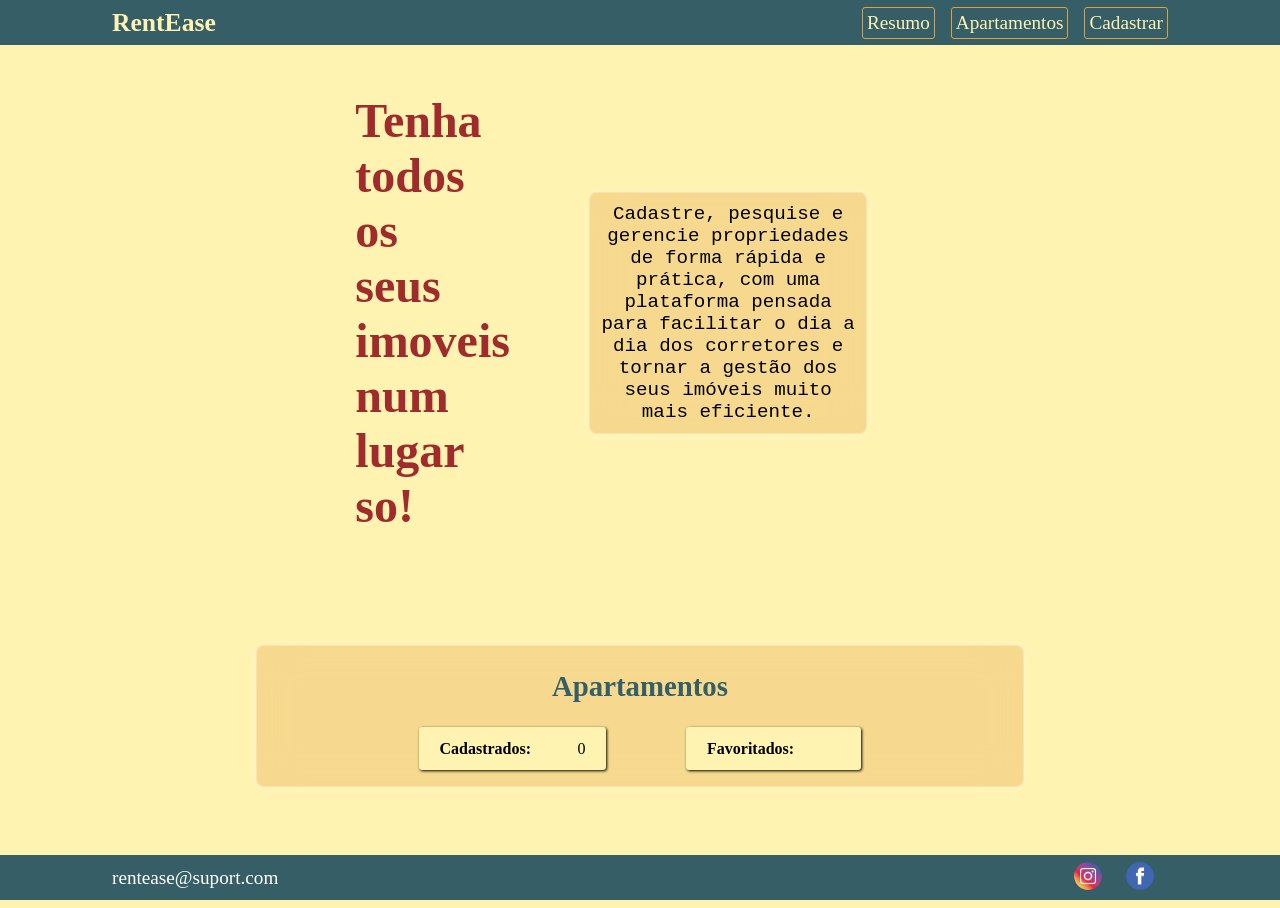
==== index.html @ 2c0c5674 "segundo projeto TechOf inicializado" ====
<!DOCTYPE html>
<html lang="en">
<head>
    <meta charset="UTF-8">
    <meta name="viewport" content="width=device-width, initial-scale=1.0">
    <title>RentEase</title>
    <link rel="stylesheet" href="style.css">
    <script src="index.js" defer></script>
</head>
<body>
    <header class="header-site">
        <nav class="navbar">
            <div class="logo-menu">
                <a  href="./index.html"><b>RentEase</b></a>
            </div>
            <div id="botoes-pesquisa">
                <a href="./index.html">Resumo</a>
                <a href="./flats.html">Apartamentos</a>
                <a href="./new-flat.html">Cadastrar</a>
            </div>
        </nav>
    </header>
    <main>
        <section class="introducao">
            <div class="introducao-titulo">    
                <h1>Tenha todos os seus imoveis num lugar so!</h1>
            </div> 
            <div class="introducao-paragrafo">
                <p> 
                    Cadastre, pesquise e gerencie propriedades de forma rápida 
                    e prática, com uma plataforma pensada para facilitar o dia 
                    a dia dos corretores e tornar a gestão dos seus imóveis muito 
                    mais eficiente.
                </p>
            </div>
        </section>
        <section class="contador-apartamentos">
            <h2>Apartamentos</h2>
            <div class="resumo-container">
                <div class="resumo-cadastrados">
                    <p><b>Cadastrados:</b></p>
                    <p class="numero-cadastrados">Nenhum</p>
                </div>
                <div class="resumo-favoritos">
                    <p><b>Favoritados:</b></p>
                    <p class="likes-cadastrados">Nenhum</p>
                </div>
            </div>
        </section>
    </main>
    <footer class="footer-pagina">
        <div class="contacto-footer">
            <a href="">rentease@suport.com</a>
        </div>
        <div class="redes-sociais">
            <a href=""><img class="instagram-logo" src="./imgs/icone-Instagram.png" alt="Instagram"></a>
            <a href=""><img class="facebook-logo" src="./imgs/icone-Facebook.png" alt="Facebook"></a>
        </div>
    </footer>
</body>
</html>
---- style.css ----
:root {
    --main-color: rgb(255, 243, 177);
    --navbars-color: rgb(53, 94, 103);
    --box-color: rgba(224, 160, 63, 0.3);;
    --font-color1: white; 
    --font-color2: black;
    --font-color3:  rgb(159, 43, 44); 
    --p-font: Arial;
    --box-blur: blur(20px);
    --webkitbox-blur: blur(20px);
    --box-shadow: 0 1px 12px rgba(255, 255, 255, 0.25);
    --box-border: 1px solid rgba(255, 255, 255, 0.25);;
}

* {
    box-sizing: border-box;
    scroll-behavior: smooth;
}

body {
    height: 100vh;
    width: 100vw;
    padding: 0;
    margin: 0;
    background-color: var(--main-color);
}

/*HEADER + MAIN + FOOTER*/

header {
    height: calc(100vh - 95vh);
    background-color: var(--navbars-color);
}

nav {
    height: 100%;
    display: flex;
}

nav a {
    text-decoration: none;
    color: var(--main-color);
    font-size: 1.2em;
}

.logo-menu {
    width: 15%;
    display: flex;
    justify-content: flex-start;
    align-items: center;
    padding-left: 7em;
}

.logo-menu a {
    color: var(--main-color);
    font-size: 1.6em; 
}

#botoes-pesquisa {
    width: 85%;
    display: flex;
    justify-content: flex-end;
    align-items: center;
    gap: 1em;
    padding-right: 7em;
}

#botoes-pesquisa a {
    border: 1px solid rgba(224, 160, 63, 1);
    border-radius: 3px;
    padding: 4px 4px;
    color: var(--main-color);
}

#botoes-pesquisa a:hover {
    transform: scale(1.05);
}

footer {
    height: calc(100vh - 95vh);
    display: flex;
    background-color: var(--navbars-color);
}

.contacto-footer {
    width: 30%;
    display: flex;
    justify-content: flex-start;
    align-items: center;
    padding-left: 7em;
}

.contacto-footer a {
    text-decoration: none;
    color: var(--font-color1);
    font-size: 1.2em;
}

.redes-sociais {
    width: 70%;
    display: flex;
    justify-content: flex-end;
    align-items: center;
    gap: 0.5em;
    padding-right: 7em;
}

.instagram-logo {
    width: 2em;
    height: 2em;
}

.facebook-logo {
    width: 3.5em;
    height: 3.5em;
}

main {
    height: auto;
    min-height: calc(100vh - 10vh);
}

/* INDEX.HTML*/

/* SECTION INTRODUCAO */

.introducao {
    width: 50%;
    display: flex;
    align-items: center;
    justify-content: center;
    padding: 3em 0 7em 0;
    margin: 0 auto;
}

.introducao-titulo {
    display: flex;
    justify-content: center;
    align-items: center;
}

.introducao-titulo h1 {
    width: 60%;
    font-size: 3em;
    margin: 0;
    color: var(--font-color3);
}

.introducao-paragrafo {
    display: flex;
    justify-content: center;
    align-items: center;
    text-align: center;
}

.introducao-paragrafo p {
    width: 60%;
    font-size: 1.2em;
    padding: 0.5em 0.5em;
    margin: 0;
    font-family: 'Courier New';
    color: var(--font-color2);
    background-color: var(--box-color);
    box-shadow: var(--box-shadow);
    border-radius: 8px;
    border: var(--box-border);
    backdrop-filter: var(--box-blur);
    -webkit-backdrop-filter: var(--webkitbox-blur);

}

/* SECTION CONTADOR-APARTAMENTOS */

.contador-apartamentos {
    width: 60%;
    display: flex;
    flex-direction: column;
    align-items: center;
    justify-content: center;
    margin: 0 auto;
    background-color: var(--box-color);
    box-shadow: var(--box-shadow);
    border-radius: 8px;
    border: var(--box-border);
    backdrop-filter: var(--box-blur);
    -webkit-backdrop-filter: var(--webkitbox-blur);
}

.contador-apartamentos h2{
    font-size: 1.8em;
    font-family: Calibri;
    color: var(--navbars-color);
    font-size: 1.8em;
}

.resumo-container {
    display: flex;
    gap: 5em;
    padding-bottom: 1em;
}

.resumo-cadastrados,
.resumo-favoritos {
    display: flex;
    gap: 0.3em;
    border-radius: 3px;
    box-shadow: 1px 1px 3px black;
    background-color: var(--main-color);
}

.resumo-cadastrados p,
.resumo-favoritos p {
    margin: 0;
    padding: 0.8em 1.3em;
}

/* FLATS.HTML*/

/*SECTION FILTROS-APARTAMENTOS*/

.botoes-filtro {
    display: flex;
    justify-content: center;
    margin: 0 auto;
    padding :1.5em 0;
    gap: 1.5em;
}

.botoes-filtro button {
    background-color: var(--box-color);
    border-radius: 4px;
    color: rgb(0, 0, 0);
    border-color: var(--navbars-color);
    font-size: 0.9em;
    cursor: pointer;
}

/*APARTAMENTOS-CADASTRADOS*/

.apartamentos-cadastrados {
    width: 70%;
    display: flex;
    align-items: center;
    flex-direction: column;
    margin: 0 auto 1em auto;
    gap: 1em;
}

#paragrafoNenhum,
.style-div-flats {
    width: 100%;
    color: var(--font-color2);
    background-color: var(--box-color);
    box-shadow: var(--box-shadow);
    border-radius: 8px;
    border: var(--box-border);
    backdrop-filter: var(--box-blur);
    -webkit-backdrop-filter: var(--webkitbox-blur);
}

.lista-flats {
    width: 100%;
    display: flex;
    justify-content: center;
    align-items: center;
    gap: 1em;
}

.style-div-flats {
    display: flex;
    flex-direction: rown;
    gap: 1em;
    padding: 1em;
    border: 1px solid black;
}

.numero-lista-aps {
    font-weight: 700;
    color: var(--font-color3);
}

.style-flat {
    font-family: Arial;
}

.style-div-favoritar {
    display: flex;
    flex-direction: row;
    justify-content: center;
    align-items: center;
    font-weight: 700;
    font-family: 'Arial Narrow';
    color: var(--font-color3);
    gap: 0.5em;
}

.style-button-eliminar {
    border: 2px solid var(--navbars-color);
    border-radius: 3px;
    color: var(--font-color2);
    background-color: var(--main-color);
}

.style-button-eliminar:hover {
    transform: scale(1.15);
}

/*CADASTRAR-NOVO*/

.cadastrar-novo {
    width: 40%;
    display: flex;
    align-items: center;
    flex-direction: column;
    margin: 1em auto;
    padding-bottom: 1em;
    color: var(--font-color2);
    background-color: var(--box-color);
    box-shadow: var(--box-shadow);
    border-radius: 8px;
    border: var(--box-border);
    backdrop-filter: var(--box-blur);
    -webkit-backdrop-filter: var(--webkitbox-blur);
}

.cadastrar-novo h2 {
    color: var(--navbars-color);
}

.cadastrar-novo a {
    text-decoration: none;
    font-size: 1.2em;
    border: 2px solid var(--navbars-color);
    border-radius: 3px;
    padding: 4px 4px;
    color: var(--font-color2);
    background-color: var(--main-color);
}   

.cadastrar-novo a:hover {
    transform: scale(1.15);
}

/* NEW-FLATS.HTML*/

/* SECTION CADASTRAR-IMOVEL*/

#newflat-main {
    display: flex;
    flex-direction: column;
    justify-content: center;
    align-items: center;
    margin: 0 auto;
}

.cadastrar-imovel {
    width: 80%;
    padding: 2em 0;
    display: flex;
    justify-content: center;
    color: var(--font-color2);
    background-color: var(--box-color);
    box-shadow: var(--box-shadow);
    border-radius: 8px;
    border: var(--box-border);
    backdrop-filter: var(--box-blur);
    -webkit-backdrop-filter: var(--webkitbox-blur);
}

.input-questionario {
    display: flex;
    flex-direction: column;
    text-align: left;
    gap: 1em;
}

.input-questionario div {
    display: flex;
    gap: 0.5em;
}

.input-button {
    display: flex;
    justify-content: center;
}

#botao-cadastrar {
    width: 35%;
    background-color: var(--main-color);
    border-radius: 4px;
    color: rgb(0, 0, 0);
    border-color: var(--navbars-color);
    font-size: 0.9em;
    cursor: pointer;
}

.erroFormulario {
    display: flex;
    flex-direction: column;
    align-items: center;
}
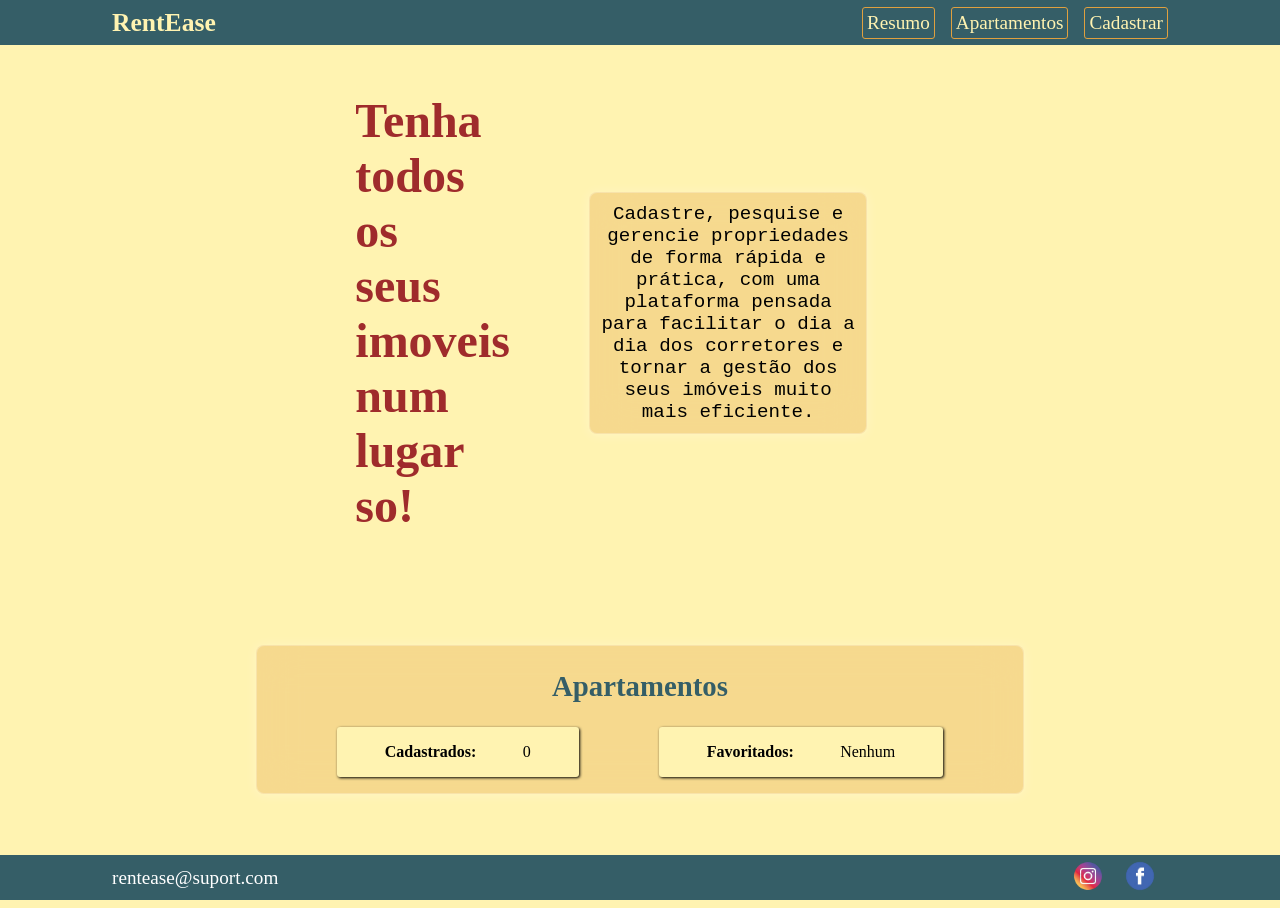
==== commit fe2bb3e2: "criacao do storage + correcao de erros no cadastro + folders" ====
--- a/index.html
+++ b/index.html
@@ -4,8 +4,9 @@
     <meta charset="UTF-8">
     <meta name="viewport" content="width=device-width, initial-scale=1.0">
     <title>RentEase</title>
-    <link rel="stylesheet" href="style.css">
-    <script src="index.js" defer></script>
+    <link rel="stylesheet" href="./CSS/style.css">
+    <script src="./JS/storage.js" defer></script>
+    <script src="./JS/index.js" defer></script>
 </head>
 <body>
     <header class="header-site">
--- a/CSS/style.css
+++ b/CSS/style.css
@@ -0,0 +1,568 @@
+:root {
+    --main-color: rgb(255, 243, 177);
+    --navbars-color: rgb(53, 94, 103);
+    --box-color: rgba(224, 160, 63, 0.3);;
+    --font-color1: white; 
+    --font-color2: black;
+    --font-color3:  rgb(159, 43, 44); 
+    --p-font: Arial;
+    --box-blur: blur(20px);
+    --webkitbox-blur: blur(20px);
+    --box-shadow: 0 1px 12px rgba(255, 255, 255, 0.25);
+    --box-border: 1px solid rgba(255, 255, 255, 0.25);;
+}
+
+* {
+    box-sizing: border-box;
+    scroll-behavior: smooth;
+}
+
+body {
+    height: 100vh;
+    width: 100vw;
+    padding: 0;
+    margin: 0;
+    background-color: var(--main-color);
+}
+
+/*HEADER + MAIN + FOOTER*/
+
+header {
+    height: calc(100vh - 95vh);
+    background-color: var(--navbars-color);
+}
+
+nav {
+    height: 100%;
+    display: flex;
+}
+
+nav a {
+    text-decoration: none;
+    color: var(--main-color);
+    font-size: 1.2em;
+}
+
+.logo-menu {
+    width: 15%;
+    display: flex;
+    justify-content: flex-start;
+    align-items: center;
+    padding-left: 7em;
+}
+
+.logo-menu a {
+    color: var(--main-color);
+    font-size: 1.6em; 
+}
+
+#botoes-pesquisa {
+    width: 85%;
+    display: flex;
+    justify-content: flex-end;
+    align-items: center;
+    gap: 1em;
+    padding-right: 7em;
+}
+
+#botoes-pesquisa a {
+    border: 1px solid rgba(224, 160, 63, 1);
+    border-radius: 3px;
+    padding: 4px 4px;
+    color: var(--main-color);
+}
+
+#botoes-pesquisa a:hover {
+    transform: scale(1.05);
+}
+
+footer {
+    height: calc(100vh - 95vh);
+    display: flex;
+    background-color: var(--navbars-color);
+}
+
+.contacto-footer {
+    width: 30%;
+    display: flex;
+    justify-content: flex-start;
+    align-items: center;
+    padding-left: 7em;
+}
+
+.contacto-footer a {
+    text-decoration: none;
+    color: var(--font-color1);
+    font-size: 1.2em;
+}
+
+.redes-sociais {
+    width: 70%;
+    display: flex;
+    justify-content: flex-end;
+    align-items: center;
+    gap: 0.5em;
+    padding-right: 7em;
+}
+
+.instagram-logo {
+    width: 2em;
+    height: 2em;
+}
+
+.facebook-logo {
+    width: 3.5em;
+    height: 3.5em;
+}
+
+main {
+    height: auto;
+    min-height: calc(100vh - 10vh);
+}
+
+/* INDEX.HTML*/
+
+/* SECTION INTRODUCAO */
+
+.introducao {
+    width: 50%;
+    display: flex;
+    align-items: center;
+    justify-content: center;
+    padding: 3em 0 7em 0;
+    margin: 0 auto;
+}
+
+.introducao-titulo {
+    display: flex;
+    justify-content: center;
+    align-items: center;
+}
+
+.introducao-titulo h1 {
+    width: 60%;
+    font-size: 3em;
+    margin: 0;
+    color: var(--font-color3);
+}
+
+.introducao-paragrafo {
+    display: flex;
+    justify-content: center;
+    align-items: center;
+    text-align: center;
+}
+
+.introducao-paragrafo p {
+    width: 60%;
+    font-size: 1.2em;
+    padding: 0.5em 0.5em;
+    margin: 0;
+    font-family: 'Courier New';
+    color: var(--font-color2);
+    background-color: var(--box-color);
+    box-shadow: var(--box-shadow);
+    border-radius: 8px;
+    border: var(--box-border);
+    backdrop-filter: var(--box-blur);
+    -webkit-backdrop-filter: var(--webkitbox-blur);
+
+}
+
+/* SECTION CONTADOR-APARTAMENTOS */
+
+.contador-apartamentos {
+    width: 60%;
+    display: flex;
+    flex-direction: column;
+    align-items: center;
+    justify-content: center;
+    margin: 0 auto;
+    background-color: var(--box-color);
+    box-shadow: var(--box-shadow);
+    border-radius: 8px;
+    border: var(--box-border);
+    backdrop-filter: var(--box-blur);
+    -webkit-backdrop-filter: var(--webkitbox-blur);
+}
+
+.contador-apartamentos h2{
+    font-size: 1.8em;
+    font-family: Calibri;
+    color: var(--navbars-color);
+    font-size: 1.8em;
+}
+
+.resumo-container {
+    display: flex;
+    gap: 5em;
+    padding-bottom: 1em;
+}
+
+.resumo-cadastrados,
+.resumo-favoritos {
+    display: flex;
+    gap: 0.3em;
+    border-radius: 3px;
+    box-shadow: 1px 1px 3px black;
+    background-color: var(--main-color);
+    padding: 0.2em 1.7em;
+}
+
+.resumo-cadastrados p,
+.resumo-favoritos p {
+    margin: 0;
+    padding: 0.8em 1.3em;
+}
+
+/* FLATS.HTML*/
+
+/*SECTION FILTROS-APARTAMENTOS*/
+
+.botoes-filtro {
+    display: flex;
+    justify-content: center;
+    margin: 0 auto;
+    padding :2em 0;
+    gap: 1.5em;
+}
+
+.botoes-filtro button {
+    background-color: var(--box-color);
+    border-radius: 4px;
+    color: rgb(0, 0, 0);
+    border-color: var(--navbars-color);
+    font-size: 0.9em;
+    cursor: pointer;
+    padding: 0.7em 1.2em;
+}
+
+.botoes-filtro button:hover {
+    transform: scale(1.1);
+}
+
+/*APARTAMENTOS-CADASTRADOS*/
+
+.apartamentos-cadastrados {
+    width: 85%;
+    display: flex;
+    align-items: center;
+    flex-direction: column;
+    margin: 0 auto 1em auto;
+    gap: 1em;
+}
+
+#paragrafoNenhum,
+.style-div-flats {
+    width: 100%;
+    display: flex;
+    justify-content: center;
+    color: var(--font-color2);
+    background-color: var(--box-color);
+    box-shadow: var(--box-shadow);
+    border-radius: 8px;
+    border: var(--box-border);
+    backdrop-filter: var(--box-blur);
+    -webkit-backdrop-filter: var(--webkitbox-blur);
+}
+
+.style-div-flats p {
+    border-bottom: 1px dotted black;
+}
+
+.lista-flats {
+    width: 100%;
+    display: flex;
+    justify-content: center;
+    align-items: center;
+    gap: 1em;
+}
+
+.style-div-flats {
+    width: 100%;
+    display: flex;
+    gap: 1em;
+    padding: 1em;
+    border: 1px solid black;
+    box-shadow: 1px 1px 2px black;
+}
+
+.numero-lista-aps {
+    font-weight: 700;
+    color: var(--font-color3);
+}
+
+.style-div-flats .numero-lista-aps  {
+    border-bottom: none;
+}
+
+.style-flat {
+    font-family: Arial;
+}
+
+
+.id {width: 19ch; white-space: nowrap; overflow: hidden; text-overflow: ellipsis;}
+.cidade {width: 16ch; white-space: nowrap; overflow: hidden; text-overflow: ellipsis;}
+.rua {width: 13ch; white-space: nowrap; overflow: hidden; text-overflow: ellipsis;}
+.numero {width: 12ch; white-space: nowrap; overflow: hidden; text-overflow: ellipsis;}
+.area {width: 10ch; white-space: nowrap; overflow: hidden; text-overflow: ellipsis;}
+.valor {width: 13ch; white-space: nowrap; overflow: hidden; text-overflow: ellipsis;}
+.ac {width: 9ch; white-space: nowrap; overflow: hidden; text-overflow: ellipsis;}
+
+.hidden {
+    display: none;
+}
+
+.style-div-favoritar {
+    display: flex;
+    flex-direction: row;
+    justify-content: center;
+    align-items: center;
+    font-weight: 700;
+    font-family: 'Arial Narrow';
+    color: var(--font-color3);
+    gap: 0.5em;
+}
+
+.style-div-favoritar p {
+    border: 0;
+}
+
+.favoritar-check {
+    cursor: pointer;
+}
+
+.style-button-eliminar {
+    border: 2px solid var(--navbars-color);
+    border-radius: 3px;
+    color: var(--font-color2);
+    background-color: var(--main-color);
+    padding: 0.2em 1em;
+    cursor: pointer;
+}
+
+.style-button-eliminar:hover {
+    transform: scale(1.15);
+}
+
+/*CADASTRAR-NOVO*/
+
+.cadastrar-novo {
+    width: 40%;
+    display: flex;
+    align-items: center;
+    flex-direction: column;
+    margin: 1em auto;
+    padding-bottom: 1em;
+    color: var(--font-color2);
+    background-color: var(--box-color);
+    box-shadow: var(--box-shadow);
+    border-radius: 8px;
+    border: var(--box-border);
+    backdrop-filter: var(--box-blur);
+    -webkit-backdrop-filter: var(--webkitbox-blur);
+}
+
+.cadastrar-novo h2 {
+    color: var(--navbars-color);
+}
+
+.cadastrar-novo a {
+    text-decoration: none;
+    font-size: 1.2em;
+    border: 2px solid var(--navbars-color);
+    border-radius: 3px;
+    padding: 0.4em 1.2em;
+    color: var(--font-color2);
+    background-color: var(--main-color);
+}   
+
+.cadastrar-novo a:hover {
+    transform: scale(1.15);
+}
+
+/* SECTION MODAL*/
+
+#modal {
+    display: none;
+    height: 100%;
+    width: 100%;
+    position: fixed;
+    top: 0;
+    left: 0;
+    display: flex;
+    justify-content: center;
+    align-items: center;
+    background-color: rgba(3, 3, 3, 0.5); 
+}
+
+#modal.hidden {
+    display: none;
+}
+
+.container-modal {
+    width: 30%;
+    height: 20%;
+    display: flex;
+    flex-direction: column;
+    justify-content: center;
+    align-items: center;
+    gap: 1.1em;
+    color: var(--font-color1);
+    background-color: var(--navbars-color);
+    box-shadow: var(--box-shadow);
+    border-radius: 8px;
+    border: var(--box-border);
+    backdrop-filter: var(--box-blur);
+    -webkit-backdrop-filter: var(--webkitbox-blur);
+}
+
+.div-modal-texto {
+    text-align: center;
+}
+
+.texto-modal {
+    font-family: Arial;
+    font-size: 1.1em,;
+}
+
+.div-modal-button {
+    display: flex;
+    gap: 1em;
+}
+
+.modal-button-cancelar,
+.modal-button-deletar   {
+    padding: 0.3em 1.6em;
+    cursor: pointer;
+}
+
+
+/* NEW-FLATS.HTML*/
+
+/* SECTION CADASTRAR-IMOVEL*/
+
+#newflat-main {
+    display: flex;
+    flex-direction: column;
+    justify-content: center;
+    align-items: center;
+    margin: 0 auto;
+}
+
+.cadastrar-imovel {
+    width: 80%;
+    padding: 2em 0;
+    display: flex;
+    justify-content: center;
+    color: var(--font-color2);
+    background-color: var(--box-color);
+    box-shadow: var(--box-shadow);
+    border-radius: 8px;
+    border: var(--box-border);
+    backdrop-filter: var(--box-blur);
+    -webkit-backdrop-filter: var(--webkitbox-blur);
+}
+
+.input-questionario {
+    display: flex;
+    flex-direction: column;
+    text-align: left;
+    gap: 1em;
+}
+
+.input-questionario div {
+    display: flex;
+    gap: 0.5em;
+}
+
+.input-button {
+    display: flex;
+    justify-content: center;
+}
+
+#botao-cadastrar {
+    width: 35%;
+    background-color: var(--main-color);
+    border-radius: 4px;
+    color: rgb(0, 0, 0);
+    border-color: var(--navbars-color);
+    font-size: 0.9em;
+    padding: 0.5em 1.2em;
+    cursor: pointer;
+}
+
+#botao-cadastrar:hover {
+    transform: scale(1.1);
+}
+
+.erroFormulario {
+    display: flex;
+    flex-direction: column;
+    align-items: center;
+}
+
+#modal-cadastro {
+    height: 100%;
+    width: 100%;
+    position: fixed;
+    top: 0;
+    left: 0;
+    display: flex;
+    justify-content: center;
+    align-items: center;
+    background-color: rgba(3, 3, 3, 0.5); 
+}
+
+#modal-cadastro.hidden {
+    display: none;
+}
+
+.container-modal-cadastro {
+    width: 30%;
+    height: 20%;
+    display: flex;
+    flex-direction: column;
+    justify-content: center;
+    align-items: center;
+    gap: 1.1em;
+    color: var(--font-color1);
+    background-color: var(--navbars-color);
+    box-shadow: var(--box-shadow);
+    border-radius: 8px;
+    border: var(--box-border);
+    backdrop-filter: var(--box-blur);
+    -webkit-backdrop-filter: var(--webkitbox-blur);
+}
+
+.div-modal-texto-cadastro {
+    text-align: center;
+}
+
+.texto-modal-cadastro {
+    font-family: Arial;
+    font-size: 1.1em,;
+}
+
+.div-modal-button {
+    display: flex;
+    gap: 1em;
+}
+
+.modal-button-cadastrar,
+.modal-button-aps {
+    padding: 0.3em 1.6em;
+    cursor: pointer;
+}
+
+
+
+
+
+
+
+
+
+
+
+
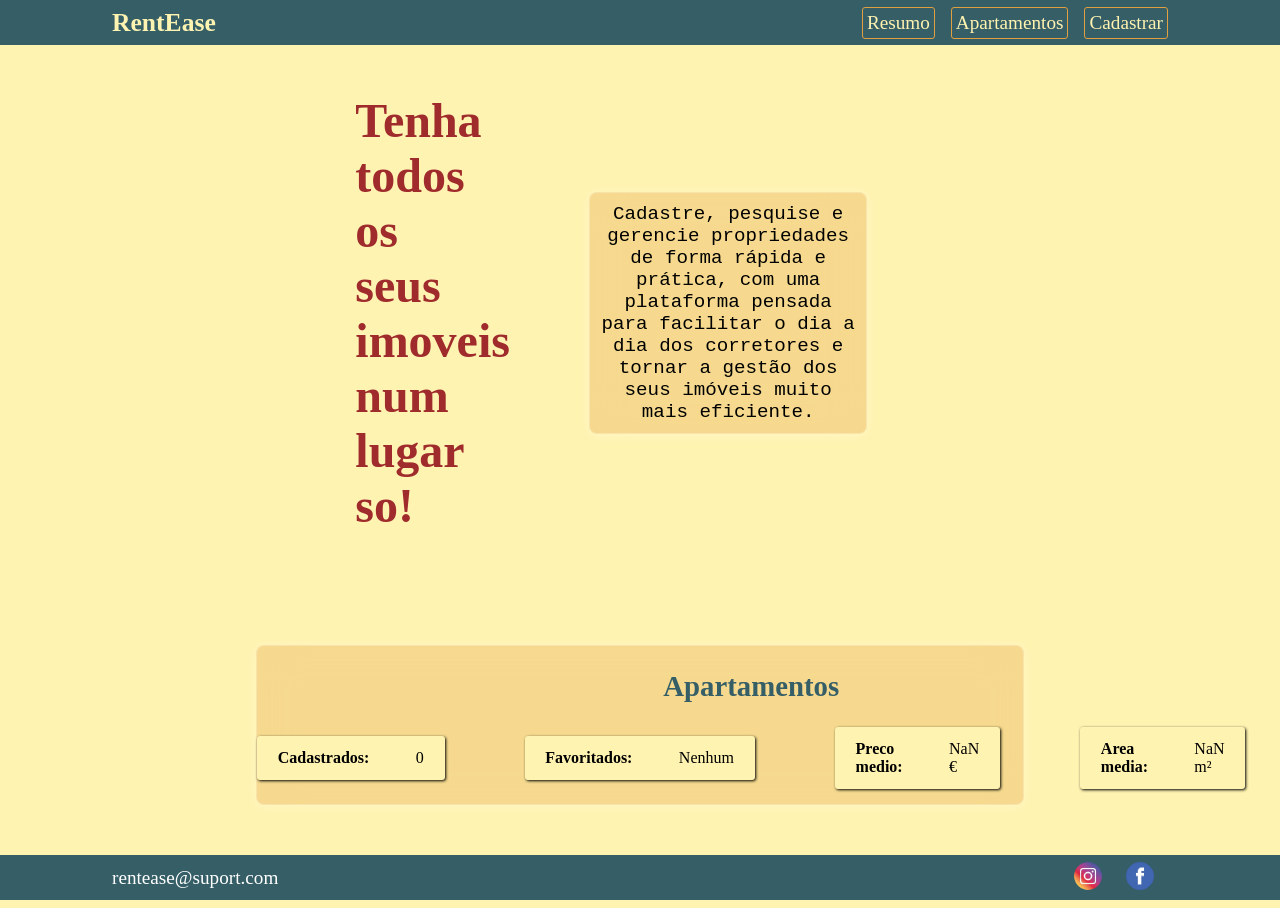
==== commit d0271dcf: "criacao do preco e area media" ====
--- a/index.html
+++ b/index.html
@@ -46,6 +46,14 @@
                     <p><b>Favoritados:</b></p>
                     <p class="likes-cadastrados">Nenhum</p>
                 </div>
+                <div class="resumo-precoMedio">
+                    <p><b>Preco medio:</b></p>
+                    <p class="numero-precoMedio">Nenhum</p>
+                </div>
+                <div class="resumo-areaMedia">
+                    <p><b>Area media:</b></p>
+                    <p class="numero-areaMedia">Nenhum</p>
+                </div>
             </div>
         </section>
     </main>
--- a/CSS/style.css
+++ b/CSS/style.css
@@ -175,6 +175,7 @@
     width: 60%;
     display: flex;
     flex-direction: column;
+    flex-wrap: wrap;
     align-items: center;
     justify-content: center;
     margin: 0 auto;
@@ -195,49 +196,79 @@
 
 .resumo-container {
     display: flex;
+    justify-content: center;
+    align-items: center;
     gap: 5em;
     padding-bottom: 1em;
 }
 
-.resumo-cadastrados,
-.resumo-favoritos {
+.resumo-container div {
     display: flex;
     gap: 0.3em;
     border-radius: 3px;
     box-shadow: 1px 1px 3px black;
     background-color: var(--main-color);
-    padding: 0.2em 1.7em;
-}
-
-.resumo-cadastrados p,
-.resumo-favoritos p {
+}
+
+.resumo-container div p {
     margin: 0;
     padding: 0.8em 1.3em;
 }
 
 /* FLATS.HTML*/
 
-/*SECTION FILTROS-APARTAMENTOS*/
-
-.botoes-filtro {
-    display: flex;
-    justify-content: center;
-    margin: 0 auto;
-    padding :2em 0;
-    gap: 1.5em;
-}
-
-.botoes-filtro button {
+/*SECTION REFINAR-APARTAMENTOS*/
+.refinar-apartamentos {
+    display: flex;
+    flex-direction: column;
+    justify-content: center;
+    align-items: center;
+}
+
+.form-filtros {
+    width: 80%;
+    display: flex;
+    flex-direction: row;
+    flex-wrap: wrap;
+    justify-content: center;
+    gap: 1em;
+    margin: 1em 0;
+}
+
+.filtro-buttons button {
     background-color: var(--box-color);
     border-radius: 4px;
     color: rgb(0, 0, 0);
     border-color: var(--navbars-color);
     font-size: 0.9em;
     cursor: pointer;
+    padding: 0.3em 1.0em;
+}
+
+.filtro-buttons button:hover {
+    transform: scale(1.1);
+}
+
+.botoes-ordenar {
+    width: 80%;
+    display: flex;
+    justify-content: center;
+    margin: 0 auto;
+    padding :2em 0;
+    gap: 1.5em;
+}
+
+.botoes-ordenar button {
+    background-color: var(--box-color);
+    border-radius: 4px;
+    color: rgb(0, 0, 0);
+    border-color: var(--navbars-color);
+    font-size: 0.9em;
+    cursor: pointer;
     padding: 0.7em 1.2em;
 }
 
-.botoes-filtro button:hover {
+.botoes-ordenar button:hover {
     transform: scale(1.1);
 }
 
@@ -384,7 +415,6 @@
 /* SECTION MODAL*/
 
 #modal {
-    display: none;
     height: 100%;
     width: 100%;
     position: fixed;
@@ -451,8 +481,8 @@
 }
 
 .cadastrar-imovel {
-    width: 80%;
-    padding: 2em 0;
+    width: 90%;
+    padding: 2em 1em;
     display: flex;
     justify-content: center;
     color: var(--font-color2);
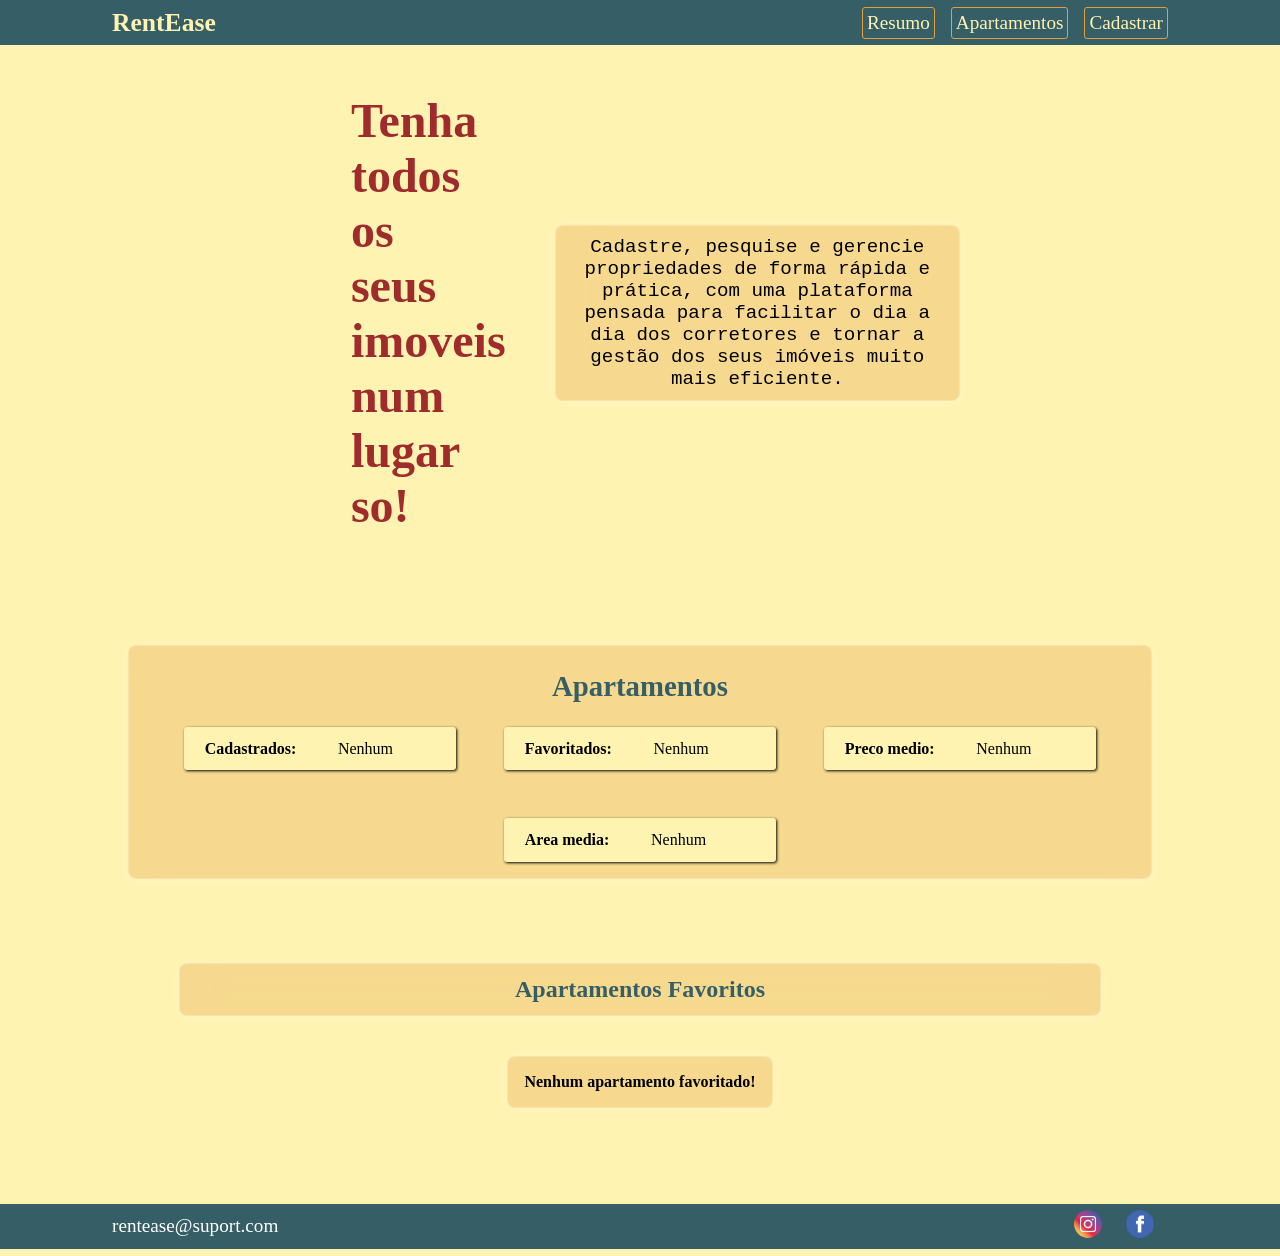
==== commit 5ac84683: "favoritos-card + mobile" ====
--- a/index.html
+++ b/index.html
@@ -56,6 +56,11 @@
                 </div>
             </div>
         </section>
+        <section class="favoritos-card-resumo">
+            <h2 class="h2-resumo-favoritos"><b>Apartamentos Favoritos</b></h2>
+            <p class="nenhum-resumo-favoritos"><b>Nenhum apartamento favoritado!</b></p>
+            <div class="cards-resumo-favoritos"></div>
+        </section>
     </main>
     <footer class="footer-pagina">
         <div class="contacto-footer">
--- a/CSS/style.css
+++ b/CSS/style.css
@@ -9,7 +9,7 @@
     --box-blur: blur(20px);
     --webkitbox-blur: blur(20px);
     --box-shadow: 0 1px 12px rgba(255, 255, 255, 0.25);
-    --box-border: 1px solid rgba(255, 255, 255, 0.25);;
+    --box-border: 1px solid rgba(255, 255, 255, 0.25);
 }
 
 * {
@@ -131,6 +131,7 @@
     justify-content: center;
     padding: 3em 0 7em 0;
     margin: 0 auto;
+    gap: 5em;
 }
 
 .introducao-titulo {
@@ -154,9 +155,8 @@
 }
 
 .introducao-paragrafo p {
-    width: 60%;
     font-size: 1.2em;
-    padding: 0.5em 0.5em;
+    padding: 0.5em;
     margin: 0;
     font-family: 'Courier New';
     color: var(--font-color2);
@@ -172,10 +172,9 @@
 /* SECTION CONTADOR-APARTAMENTOS */
 
 .contador-apartamentos {
-    width: 60%;
+    width: 80%;
     display: flex;
     flex-direction: column;
-    flex-wrap: wrap;
     align-items: center;
     justify-content: center;
     margin: 0 auto;
@@ -188,23 +187,26 @@
 }
 
 .contador-apartamentos h2{
+    display: flex;
+    justify-content: center;
+    align-items: center;
     font-size: 1.8em;
     font-family: Calibri;
     color: var(--navbars-color);
-    font-size: 1.8em;
 }
 
 .resumo-container {
     display: flex;
     justify-content: center;
     align-items: center;
-    gap: 5em;
+    flex-wrap: wrap;
+    gap: 3em;
     padding-bottom: 1em;
 }
 
 .resumo-container div {
     display: flex;
-    gap: 0.3em;
+    width: 17em;
     border-radius: 3px;
     box-shadow: 1px 1px 3px black;
     background-color: var(--main-color);
@@ -215,6 +217,81 @@
     padding: 0.8em 1.3em;
 }
 
+/* SECTION FAVORITOS-CARD-RESUMO */
+
+.favoritos-card-resumo {
+    width: 90%;
+    display: flex;
+    flex-direction: column;
+    justify-content: center;
+    align-items: center;
+    margin: 4em auto;
+}
+
+.h2-resumo-favoritos {
+    width: 80%;
+    color: var(--navbars-color);
+    background-color: var(--box-color);
+    box-shadow: var(--box-shadow);
+    border-radius: 8px;
+    border: var(--box-border);
+    backdrop-filter: var(--box-blur);
+    -webkit-backdrop-filter: var(--webkitbox-blur);
+    text-align: center;
+    margin-bottom: 1em;
+    padding: 0.5em 0;
+}
+
+.cards-resumo-favoritos {
+    width: 100%;
+    display: flex;
+    align-items: center;
+    flex-direction: row;
+    flex-wrap: wrap;
+    margin: 0 auto 1em auto;
+    gap: 1em;
+}
+
+.nenhum-resumo-favoritos {
+    padding: 1em;
+    background-color: var(--box-color);
+    box-shadow: var(--box-shadow);
+    border-radius: 8px;
+    border: var(--box-border);
+    backdrop-filter: var(--box-blur);
+    -webkit-backdrop-filter: var(--webkitbox-blur);
+    text-align: center;
+}
+
+.style-div-flats-resumo {
+    display: grid;
+    grid-template-columns: repeat(2, 1fr);  
+    gap: 1em;
+    margin: 0 auto;
+    color: var(--font-color2);
+    background-color: var(--box-color);
+    box-shadow: var(--box-shadow);
+    border-radius: 8px;
+    border: var(--box-border);
+    backdrop-filter: var(--box-blur);
+    -webkit-backdrop-filter: var(--webkitbox-blur);
+    padding: 1em;
+    border: 1px solid black;
+    box-shadow: 1px 1px 2px black;
+    transition: transform 0.3s ease-in-out;
+}
+
+.style-div-flats-resumo p {
+    margin: 0;
+}
+
+.style-div-flats-resumo:hover {
+    border: 1px solid var(--font-color3);
+    cursor: pointer;
+    transform: scale(1.05);
+}
+
+
 /* FLATS.HTML*/
 
 /*SECTION REFINAR-APARTAMENTOS*/
@@ -233,13 +310,27 @@
     justify-content: center;
     gap: 1em;
     margin: 1em 0;
+    padding: 1em 1em;
+    color: var(--font-color2);
+    background-color: var(--box-color);
+    box-shadow: var(--box-shadow);
+    border-radius: 8px;
+    border: var(--box-border);
+    backdrop-filter: var(--box-blur);
+    -webkit-backdrop-filter: var(--webkitbox-blur);
+}
+
+
+.filtro-buttons {
+    display: flex;
+    gap: 1.3em;
 }
 
 .filtro-buttons button {
-    background-color: var(--box-color);
-    border-radius: 4px;
-    color: rgb(0, 0, 0);
-    border-color: var(--navbars-color);
+    border: 2px solid var(--navbars-color);
+    border-radius: 3px;
+    color: var(--font-color2);
+    background-color: var(--main-color);
     font-size: 0.9em;
     cursor: pointer;
     padding: 0.3em 1.0em;
@@ -253,6 +344,7 @@
     width: 80%;
     display: flex;
     justify-content: center;
+    flex-wrap: wrap;
     margin: 0 auto;
     padding :2em 0;
     gap: 1.5em;
@@ -275,19 +367,35 @@
 /*APARTAMENTOS-CADASTRADOS*/
 
 .apartamentos-cadastrados {
-    width: 85%;
-    display: flex;
-    align-items: center;
-    flex-direction: column;
+    width: 90%;
+    display: flex;
+    align-items: center;
+    flex-direction: row;
+    flex-wrap: wrap;
     margin: 0 auto 1em auto;
     gap: 1em;
 }
 
-#paragrafoNenhum,
+#paragrafoNenhum {
+    width: 70%;
+    display: flex;
+    margin: 0 auto;
+    justify-content: center;
+    color: var(--font-color2);
+    background-color: var(--box-color);
+    box-shadow: var(--box-shadow);
+    border-radius: 8px;
+    border: var(--box-border);
+    backdrop-filter: var(--box-blur);
+    -webkit-backdrop-filter: var(--webkitbox-blur);
+    padding: 0.5em 0;
+}
+
 .style-div-flats {
-    width: 100%;
-    display: flex;
-    justify-content: center;
+    display: grid;
+    grid-template-columns: repeat(2, 1fr);  
+    gap: 1em;
+    margin: 0 auto 1em auto;
     color: var(--font-color2);
     background-color: var(--box-color);
     box-shadow: var(--box-shadow);
@@ -295,29 +403,23 @@
     border: var(--box-border);
     backdrop-filter: var(--box-blur);
     -webkit-backdrop-filter: var(--webkitbox-blur);
-}
-
-.style-div-flats p {
-    border-bottom: 1px dotted black;
-}
-
-.lista-flats {
-    width: 100%;
-    display: flex;
-    justify-content: center;
-    align-items: center;
-    gap: 1em;
-}
-
-.style-div-flats {
-    width: 100%;
-    display: flex;
-    gap: 1em;
     padding: 1em;
     border: 1px solid black;
     box-shadow: 1px 1px 2px black;
 }
 
+.style-div-flats p {
+    margin: 0;
+}
+
+.lista-flats {
+    width: 100%;
+    display: flex;
+    justify-content: center;
+    align-items: center;
+    gap: 1em;
+}
+
 .numero-lista-aps {
     font-weight: 700;
     color: var(--font-color3);
@@ -331,14 +433,14 @@
     font-family: Arial;
 }
 
-
-.id {width: 19ch; white-space: nowrap; overflow: hidden; text-overflow: ellipsis;}
-.cidade {width: 16ch; white-space: nowrap; overflow: hidden; text-overflow: ellipsis;}
-.rua {width: 13ch; white-space: nowrap; overflow: hidden; text-overflow: ellipsis;}
-.numero {width: 12ch; white-space: nowrap; overflow: hidden; text-overflow: ellipsis;}
-.area {width: 10ch; white-space: nowrap; overflow: hidden; text-overflow: ellipsis;}
-.valor {width: 13ch; white-space: nowrap; overflow: hidden; text-overflow: ellipsis;}
-.ac {width: 9ch; white-space: nowrap; overflow: hidden; text-overflow: ellipsis;}
+.numero-lista-aps {width: 1.5em; height: 1em;}
+.cidade {width: 10em; height: 2em;}
+.rua {width: 10em; height: 2em; }
+.numero {width: 10em; height: 2em;}
+.area {width: 10em; height: 2em; }
+.valor {width: 10em; height: 2em; }
+.ac {width: 10em; height: 2em; }
+.ano {width: 10em; height: 2em; }
 
 .hidden {
     display: none;
@@ -396,6 +498,7 @@
 
 .cadastrar-novo h2 {
     color: var(--navbars-color);
+    text-align: center;
 }
 
 .cadastrar-novo a {
@@ -506,6 +609,11 @@
     gap: 0.5em;
 }
 
+.label-input-newflat {
+    display: flex;
+    align-items: center;
+}
+
 .input-button {
     display: flex;
     justify-content: center;
@@ -586,13 +694,210 @@
 }
 
 
-
-
-
-
-
-
-
-
-
-
+@media (max-width: 800px) {
+    header {
+        height: auto;
+        min-height: calc(100vh - 88vh);
+    }
+
+    nav {
+        flex-direction: column;
+        justify-content: center;
+        align-items: center;
+    }
+
+    .logo-menu {
+        width: 100%;
+        margin: 0.7em;
+        justify-content: center;
+        padding: 0;
+    }
+
+    #botoes-pesquisa {
+        width: 90%;
+        flex-wrap: wrap;
+        justify-content: center;
+        gap: 0.5em;
+        padding: 0;
+        margin-bottom: 1em;
+    }
+
+    main {
+        height: auto;
+        min-height: calc(100vh - 24vh);
+        display: flex;
+        flex-direction: column;
+        justify-content: center;
+    }
+
+    footer {
+        height: auto;
+        min-height: calc(100vh - 88vh);
+        flex-direction: column;
+        justify-content: center;
+        align-items: center;
+        gap: 1em;
+        margin: 0;
+    }
+    
+    .contacto-footer {
+        width: 100%;
+        justify-content: center;
+        padding-left: 0;
+        margin-top: 0.5em;
+    }
+
+    .redes-sociais {
+        width: 100%;
+        justify-content: center;
+        gap: 0.2em;
+        padding-right: 0;
+    }
+
+    .introducao {
+        width: 95%;
+        display: flex;
+        flex-direction: column;
+        padding: 0;
+        gap: 4em;
+        margin: 1em auto;
+    }
+
+    .introducao-paragrafo {
+        width: 90%;
+        margin-bottom: 1em;
+    }
+
+    .contador-apartamentos {
+        width: 85%;
+        margin-bottom: 1em;
+    }
+
+    .resumo-container {
+        gap: 1em;
+    }
+
+    .resumo-container div {
+        width: 12em;
+    }
+
+    .cards-resumo-favoritos {
+        width: 95%;
+    }
+
+    .style-div-flats-resumo {
+        grid-template-columns: repeat(auto-fit, minmax(min(100%, 217px), 1fr)); 
+    }
+
+
+    .form-filtros {
+        width: 85%;
+        gap: 1em;
+        flex-direction: column;
+    }
+
+
+    .filtro-valor,
+    .filtro-area,
+    .filtro-cidade {
+        display: flex;
+        flex-wrap: wrap;
+        justify-content: center;
+        align-items: center;
+        gap: 1em;
+    }
+
+    .form-filtros div input {
+        width: 8em;
+    }
+
+    .filtro-buttons {
+        flex-wrap: wrap;
+        justify-content: center;
+        gap: 1em;
+    }
+
+    .botoes-ordenar {
+        width: 95%;
+        padding : 0;
+        gap: 0.5em;
+        margin: 1.5em auto;
+    }
+
+    .botoes-ordenar button {
+        width: 8em;
+        display: flex;
+        align-items: center;
+        justify-content: center;
+        flex-wrap: wrap;
+        font-size: 1em;
+        cursor: pointer;
+        padding: 0.1em;
+    }
+
+    .apartamentos-cadastrados {
+        display: flex;
+        justify-content: center;
+        align-items: center;
+        flex-direction: row;
+        flex-wrap: wrap;
+        margin: 0 auto;
+    }
+
+    .style-div-flats {
+        width: 95%;
+        display: grid;
+        grid-template-columns: repeat(auto-fit, minmax(min(100%, 217px), 1fr));  
+        gap: 1em;
+        margin: 0;
+    }
+
+    /*tive que uisar esse comando para essa classe nao ser incluida para o id 
+    nao ficar visivel*/
+    .style-flat:not(.hidden) {
+        display: flex;
+        flex-wrap: wrap;
+    }
+
+    .cadastrar-novo {
+        width: 80%;
+    }
+
+    .container-modal {
+        width: 90%;
+        padding: 1em;
+    }
+
+    #newflat-main {
+        display: flex;
+        flex-direction: row;
+        justify-content: center;
+        align-items: center;
+        margin: 0;
+    }
+    
+    .input-questionario div {
+        display: flex;
+        flex-direction: column;
+        gap: 0.5em;
+    }
+
+    .input-button {
+        align-items: center;
+    }
+
+    #botao-cadastrar {
+        width: 70%;
+    }
+
+
+}
+
+
+
+
+
+
+
+
+
